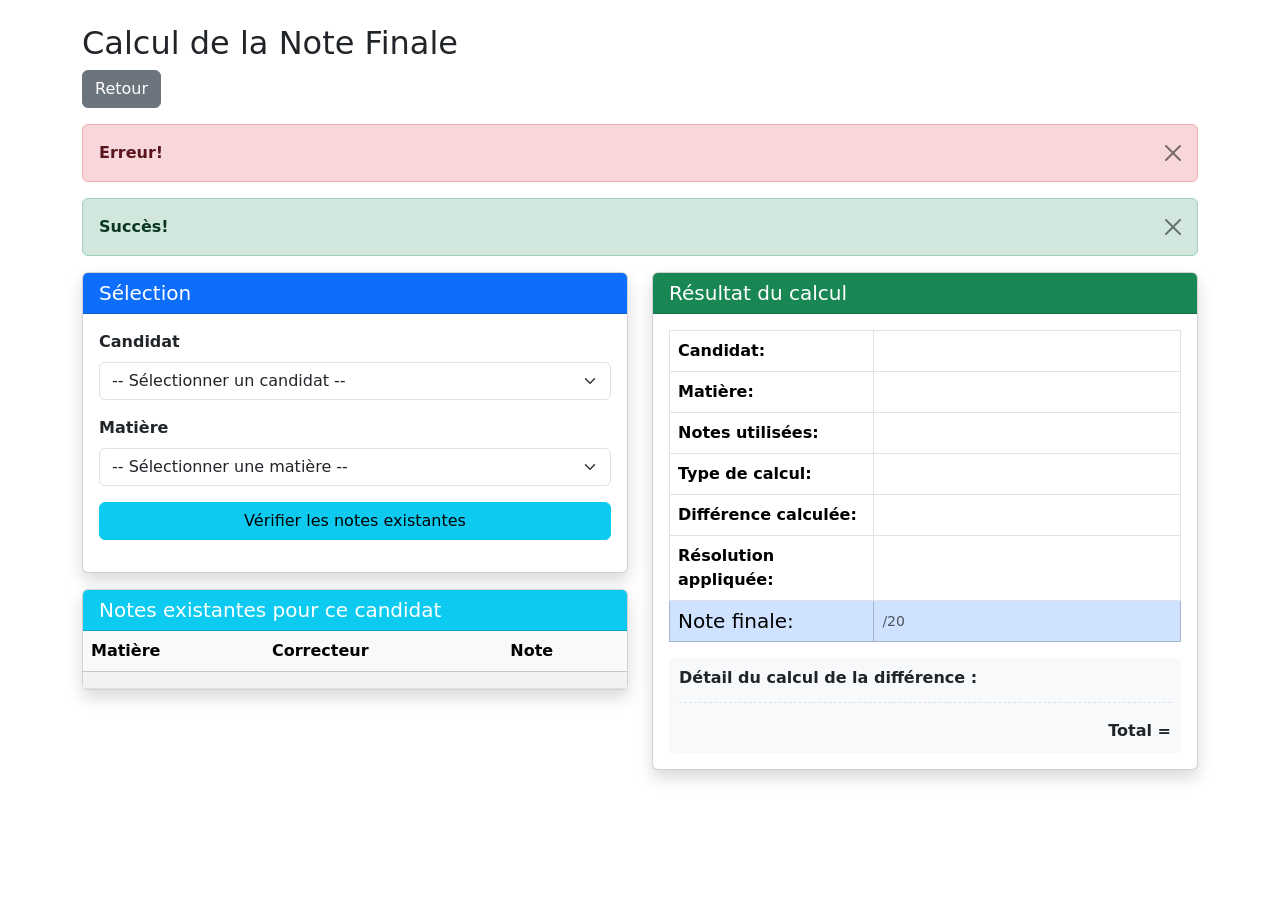
==== src/main/resources/templates/calcul.html @ fbd9d22e "Sprint 1" ====
<!DOCTYPE html>
<html xmlns:th="http://www.thymeleaf.org">
<head>
    <meta charset="UTF-8">
    <title>Calcul de Note Finale</title>
    <link href="https://cdn.jsdelivr.net/npm/bootstrap@5.1.3/dist/css/bootstrap.min.css" rel="stylesheet">
    <style>
        .difference-detail {
            background-color: #f8f9fa;
            padding: 10px;
            border-radius: 5px;
            margin-top: 10px;
        }
        .pair-list {
            list-style-type: none;
            padding-left: 0;
        }
        .pair-list li {
            padding: 3px 0;
            border-bottom: 1px dashed #dee2e6;
        }
        .badge-resolution {
            font-size: 0.9rem;
            padding: 5px 10px;
        }
        .btn-calcul-auto {
            background-color: #28a745;
            color: white;
            border: none;
            padding: 10px;
            border-radius: 5px;
            width: 100%;
            font-weight: bold;
            margin-top: 10px;
        }
        .btn-calcul-auto:hover {
            background-color: #218838;
        }
        .info-badge {
            background-color: #17a2b8;
            color: white;
            padding: 5px 10px;
            border-radius: 5px;
            margin-bottom: 10px;
            display: inline-block;
        }
    </style>
</head>
<body>
    <div class="container mt-4">
        <h2>Calcul de la Note Finale</h2>
        <a href="/" class="btn btn-secondary mb-3">Retour</a>
        
        <!-- Messages d'erreur -->
        <div th:if="${error}" class="alert alert-danger alert-dismissible fade show" role="alert">
            <strong>Erreur!</strong> <span th:text="${error}"></span>
            <button type="button" class="btn-close" data-bs-dismiss="alert" aria-label="Close"></button>
        </div>
        
        <!-- Messages de succès -->
        <div th:if="${success}" class="alert alert-success alert-dismissible fade show" role="alert">
            <strong>Succès!</strong> <span th:text="${success}"></span>
            <button type="button" class="btn-close" data-bs-dismiss="alert" aria-label="Close"></button>
        </div>
        
        <div class="row">
            <!-- Formulaire de sélection -->
            <div class="col-md-6">
                <div class="card shadow">
                    <div class="card-header bg-primary text-white">
                        <h5 class="mb-0">Sélection</h5>
                    </div>
                    <div class="card-body">
                        <!-- Formulaire de sélection candidat/matière -->
                        <form id="selectionForm">
                            <div class="mb-3">
                                <label class="form-label fw-bold">Candidat</label>
                                <select name="candidatId" id="candidatSelect" class="form-select" required>
                                    <option value="">-- Sélectionner un candidat --</option>
                                    <option th:each="c : ${candidats}" 
                                            th:value="${c.id}" 
                                            th:text="${c.prenom + ' ' + c.nom}"
                                            th:selected="${candidat != null and c.id == candidat.id}"></option>
                                </select>
                            </div>
                            
                            <div class="mb-3">
                                <label class="form-label fw-bold">Matière</label>
                                <select name="matiereId" id="matiereSelect" class="form-select" required>
                                    <option value="">-- Sélectionner une matière --</option>
                                    <option th:each="m : ${matieres}" 
                                            th:value="${m.id}" 
                                            th:text="${m.nom}"
                                            th:selected="${matiere != null and m.id == matiere.id}"></option>
                                </select>
                            </div>
                            
                            <button type="button" id="btnVerifierNotes" class="btn btn-info w-100 mb-3">
                                <i class="bi bi-search"></i> Vérifier les notes existantes
                            </button>
                        </form>
                        
                        <!-- Message si des notes existent -->
                        <div id="notesExistantesMessage" style="display: none;" class="alert alert-success mt-3">
                            <strong>✓ Notes existantes trouvées !</strong>
                            <p id="notesExistantesDetail" class="mb-0 mt-2"></p>
                            <button id="btnCalculAuto" class="btn-calcul-auto mt-3">
                                Calculer avec ces notes
                            </button>
                        </div>
                        
                        <!-- Formulaire de saisie manuelle (caché par défaut) -->
                        <div id="saisieManuelle" style="display: none;">
                            <hr>
                            <h6 class="text-muted mb-3">Ou saisir de nouvelles notes :</h6>
                            <form action="/calcul/resultat" method="post" id="saisieForm">
                                <input type="hidden" name="candidatId" id="hiddenCandidatId">
                                <input type="hidden" name="matiereId" id="hiddenMatiereId">
                                
                                <div class="mb-3">
                                    <label class="form-label fw-bold">Notes <small class="text-muted">(séparées par ;)</small></label>
                                    <input type="text" name="notesSaisies" id="notesInput" class="form-control" 
                                           placeholder="ex: 14;12;15" 
                                           th:value="${notesSaisies}">
                                    <div id="notesFeedback" class="invalid-feedback"></div>
                                    <small class="text-muted">Entrez les notes séparées par des points-virgules (ex: 14;12;15)</small>
                                    <div id="differenceInfo" class="text-info mt-2 fw-bold"></div>
                                    <div id="detailsDifference" class="small text-secondary mt-1"></div>
                                </div>
                                
                                <button type="submit" class="btn btn-primary w-100">
                                    <i class="bi bi-calculator"></i> Calculer avec ces nouvelles notes
                                </button>
                            </form>
                        </div>
                    </div>
                </div>
                
                <!-- Notes existantes (affichées automatiquement) -->
                <div class="card mt-3 shadow" th:if="${notesExistantes != null and !notesExistantes.isEmpty()}">
                    <div class="card-header bg-info text-white">
                        <h5 class="mb-0">Notes existantes pour ce candidat</h5>
                    </div>
                    <div class="card-body p-0">
                        <table class="table table-striped mb-0">
                            <thead class="table-light">
                                <tr>
                                    <th>Matière</th>
                                    <th>Correcteur</th>
                                    <th>Note</th>
                                </tr>
                            </thead>
                            <tbody>
                                <tr th:each="note : ${notesExistantes}">
                                    <td th:text="${note.matiere.nom}"></td>
                                    <td th:text="${note.correcteur.prenom + ' ' + note.correcteur.nom}"></td>
                                    <td><span class="badge bg-secondary" th:text="${note.valeur}"></span></td>
                                </tr>
                            </tbody>
                        </table>
                    </div>
                </div>
            </div>
            
            <!-- Résultat du calcul -->
            <div class="col-md-6" th:if="${noteFinale != null}">
                <div class="card shadow">
                    <div class="card-header bg-success text-white">
                        <h5 class="mb-0">Résultat du calcul</h5>
                    </div>
                    <div class="card-body">
                        <table class="table table-bordered">
                            <tr>
                                <th style="width: 40%">Candidat:</th>
                                <td th:text="${candidat.prenom + ' ' + candidat.nom}"></td>
                            </tr>
                            <tr>
                                <th>Matière:</th>
                                <td th:text="${matiere.nom}"></td>
                            </tr>
                            <tr>
                                <th>Notes utilisées:</th>
                                <td>
                                    <span th:text="${notesSaisies}"></span>
                                    <span class="badge bg-secondary ms-2" th:text="${nbNotes + ' notes'}"></span>
                                </td>
                            </tr>
                            <tr>
                                <th>Type de calcul:</th>
                                <td>
                                    <span class="badge bg-info" th:text="${typeCalcul}"></span>
                                </td>
                            </tr>
                            <tr>
                                <th>Différence calculée:</th>
                                <td>
                                    <span class="badge bg-info text-dark fs-6 p-2" th:text="${differenceCalculee}"></span>
                                </td>
                            </tr>
                            <tr>
                                <th>Résolution appliquée:</th>
                                <td>
                                    <span class="badge bg-warning text-dark badge-resolution" th:text="${resolutionAppliquee}"></span>
                                </td>
                            </tr>
                            <tr class="table-primary">
                                <th><h5 class="mb-0">Note finale:</h5></th>
                                <td>
                                    <h2 class="text-primary mb-0" th:text="${noteFinale}"></h2>
                                    <small class="text-muted">/20</small>
                                </td>
                            </tr>
                        </table>
                        
                        <!-- Détail du calcul des différences -->
                        <div class="difference-detail mt-3" th:if="${detailsPaires != null}">
                            <h6 class="fw-bold">Détail du calcul de la différence :</h6>
                            <ul class="pair-list">
                                <li th:each="detail : ${detailsPaires}" th:text="${detail}"></li>
                            </ul>
                            <p class="fw-bold text-end mb-0">
                                Total = <span class="text-primary" th:text="${differenceCalculee}"></span>
                            </p>
                        </div>
                    </div>
                </div>
            </div>
        </div>
    </div>
    
    <!-- Bootstrap JS -->
    <script src="https://cdn.jsdelivr.net/npm/bootstrap@5.1.3/dist/js/bootstrap.bundle.min.js"></script>
    
    <script>
        document.addEventListener('DOMContentLoaded', function() {
            const candidatSelect = document.getElementById('candidatSelect');
            const matiereSelect = document.getElementById('matiereSelect');
            const btnVerifier = document.getElementById('btnVerifierNotes');
            const notesExistantesMessage = document.getElementById('notesExistantesMessage');
            const saisieManuelle = document.getElementById('saisieManuelle');
            const notesInput = document.getElementById('notesInput');
            const hiddenCandidatId = document.getElementById('hiddenCandidatId');
            const hiddenMatiereId = document.getElementById('hiddenMatiereId');
            const btnCalculAuto = document.getElementById('btnCalculAuto');
            const notesFeedback = document.getElementById('notesFeedback');
            const differenceInfo = document.getElementById('differenceInfo');
            const detailsDifference = document.getElementById('detailsDifference');
            
            // Variables pour stocker les notes existantes
            let notesExistantesData = null;
            
            // Fonction pour vérifier les notes existantes
            async function verifierNotesExistantes() {
                const candidatId = candidatSelect.value;
                const matiereId = matiereSelect.value;
                
                if (!candidatId || !matiereId) {
                    alert('Veuillez sélectionner un candidat et une matière');
                    return;
                }
                
                try {
                    const response = await fetch(`/calcul/notes-candidat?candidatId=${candidatId}&matiereId=${matiereId}`);
                    const notes = await response.json();
                    
                    if (notes && notes.length > 0) {
                        // Des notes existent
                        notesExistantesData = notes;
                        const notesListe = notes.map(n => n.valeur).join('; ');
                        const correcteursListe = notes.map(n => n.correcteur.prenom + ' ' + n.correcteur.nom).join(', ');
                        
                        document.getElementById('notesExistantesDetail').innerHTML = `
                            <strong>Notes:</strong> ${notesListe}<br>
                            <strong>Correcteurs:</strong> ${correcteursListe}<br>
                            <strong>Nombre de notes:</strong> ${notes.length}
                        `;
                        
                        notesExistantesMessage.style.display = 'block';
                        saisieManuelle.style.display = 'block';
                        
                        // Pré-remplir les champs cachés
                        hiddenCandidatId.value = candidatId;
                        hiddenMatiereId.value = matiereId;
                    } else {
                        // Aucune note existante
                        notesExistantesMessage.style.display = 'none';
                        saisieManuelle.style.display = 'block';
                        hiddenCandidatId.value = candidatId;
                        hiddenMatiereId.value = matiereId;
                    }
                } catch (error) {
                    console.error('Erreur:', error);
                    alert('Erreur lors de la vérification des notes');
                }
            }
            
            // Bouton pour calculer automatiquement avec les notes existantes
            if (btnCalculAuto) {
                btnCalculAuto.addEventListener('click', function() {
                    if (notesExistantesData && notesExistantesData.length > 0) {
                        // Créer un formulaire temporaire pour soumettre les notes existantes
                        const form = document.createElement('form');
                        form.method = 'POST';
                        form.action = '/calcul/resultat-auto';
                        
                        const inputCandidat = document.createElement('input');
                        inputCandidat.type = 'hidden';
                        inputCandidat.name = 'candidatId';
                        inputCandidat.value = candidatSelect.value;
                        
                        const inputMatiere = document.createElement('input');
                        inputMatiere.type = 'hidden';
                        inputMatiere.name = 'matiereId';
                        inputMatiere.value = matiereSelect.value;
                        
                        form.appendChild(inputCandidat);
                        form.appendChild(inputMatiere);
                        document.body.appendChild(form);
                        form.submit();
                    }
                });
            }
            
            // Bouton pour vérifier les notes
            if (btnVerifier) {
                btnVerifier.addEventListener('click', verifierNotesExistantes);
            }
            
            // Validation des notes saisies manuellement
            if (notesInput) {
                notesInput.addEventListener('input', function() {
                    validateAndCalculate(this);
                });
            }
            
            // Mettre à jour les champs cachés quand la sélection change
            if (candidatSelect) {
                candidatSelect.addEventListener('change', function() {
                    if (hiddenCandidatId) hiddenCandidatId.value = this.value;
                });
            }
            
            if (matiereSelect) {
                matiereSelect.addEventListener('change', function() {
                    if (hiddenMatiereId) hiddenMatiereId.value = this.value;
                });
            }
            
            // Fonction de validation et calcul
            function validateAndCalculate(input) {
                const notesStr = input.value.trim();
                if (!notesStr) {
                    clearFeedback(input);
                    return;
                }
                
                const notesArray = notesStr.split(';').map(n => n.trim());
                let isValid = true;
                let errorMessage = '';
                const notes = [];
                
                for (let i = 0; i < notesArray.length; i++) {
                    const noteStr = notesArray[i];
                    if (noteStr === '') {
                        isValid = false;
                        errorMessage = 'Format invalide: note vide détectée';
                        break;
                    }
                    
                    const noteNum = parseFloat(noteStr);
                    if (isNaN(noteNum)) {
                        isValid = false;
                        errorMessage = `"${noteStr}" n'est pas un nombre valide`;
                        break;
                    }
                    
                    if (noteNum < 0 || noteNum > 20) {
                        isValid = false;
                        errorMessage = `La note ${noteNum} doit être entre 0 et 20`;
                        break;
                    }
                    
                    notes.push(noteNum);
                }
                
                if (!isValid) {
                    input.classList.add('is-invalid');
                    input.classList.remove('is-valid');
                    if (notesFeedback) {
                        notesFeedback.textContent = errorMessage;
                        notesFeedback.style.display = 'block';
                    }
                    hideDifference();
                } else {
                    input.classList.remove('is-invalid');
                    input.classList.add('is-valid');
                    if (notesFeedback) {
                        notesFeedback.style.display = 'none';
                    }
                    
                    if (notes.length >= 2) {
                        calculateAndDisplayDifference(notes, input);
                    } else {
                        hideDifference();
                    }
                }
            }
            
            function calculateAndDisplayDifference(notes, input) {
                let difference = 0;
                let details = [];
                
                for (let i = 0; i < notes.length; i++) {
                    for (let j = i + 1; j < notes.length; j++) {
                        let diff = Math.abs(notes[i] - notes[j]);
                        difference += diff;
                        details.push(`${notes[i].toFixed(1)} - ${notes[j].toFixed(1)} = ${diff.toFixed(1)}`);
                    }
                }
                
                if (differenceInfo) {
                    differenceInfo.textContent = `Différence calculée : ${difference.toFixed(2)}`;
                }
                
                if (detailsDifference) {
                    if (details.length > 0) {
                        detailsDifference.innerHTML = '<strong>Détail :</strong> ' + details.join(' | ');
                    } else {
                        detailsDifference.innerHTML = '';
                    }
                }
            }
            
            function hideDifference() {
                if (differenceInfo) differenceInfo.textContent = '';
                if (detailsDifference) detailsDifference.innerHTML = '';
            }
            
            function clearFeedback(input) {
                input.classList.remove('is-invalid', 'is-valid');
                if (notesFeedback) notesFeedback.style.display = 'none';
                hideDifference();
            }
        });
    </script>
</body>
</html>
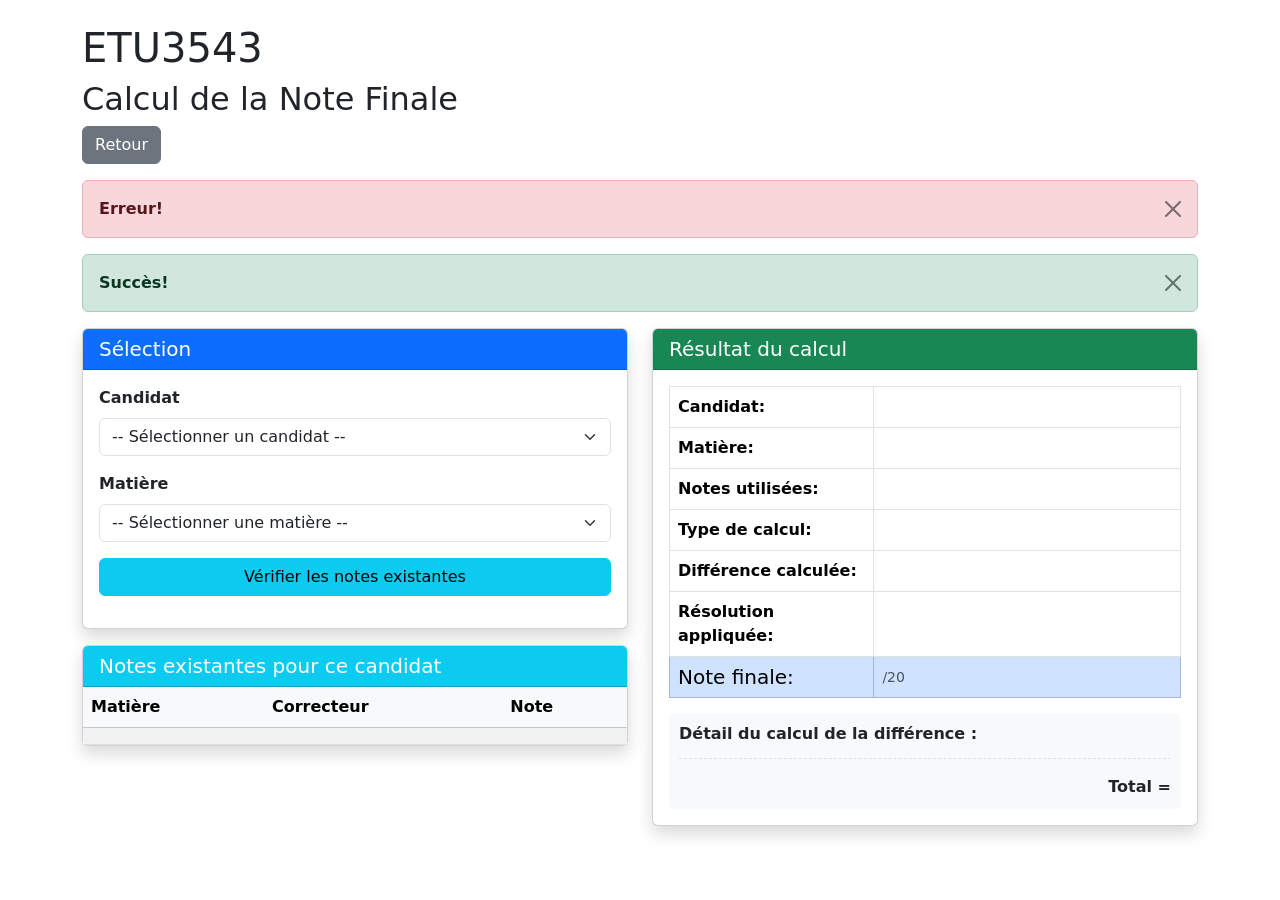
==== commit 1754aa84: "sprint2: changement" ====
--- a/src/main/resources/templates/calcul.html
+++ b/src/main/resources/templates/calcul.html
@@ -44,10 +44,14 @@
             margin-bottom: 10px;
             display: inline-block;
         }
+        .h1{
+            color: crimson;
+        }
     </style>
 </head>
 <body>
     <div class="container mt-4">
+        <h1>ETU3543</h1>
         <h2>Calcul de la Note Finale</h2>
         <a href="/" class="btn btn-secondary mb-3">Retour</a>
         
@@ -294,11 +298,11 @@
                 }
             }
             
-            // Bouton pour calculer automatiquement avec les notes existantes
+          
             if (btnCalculAuto) {
                 btnCalculAuto.addEventListener('click', function() {
                     if (notesExistantesData && notesExistantesData.length > 0) {
-                        // Créer un formulaire temporaire pour soumettre les notes existantes
+                      
                         const form = document.createElement('form');
                         form.method = 'POST';
                         form.action = '/calcul/resultat-auto';
